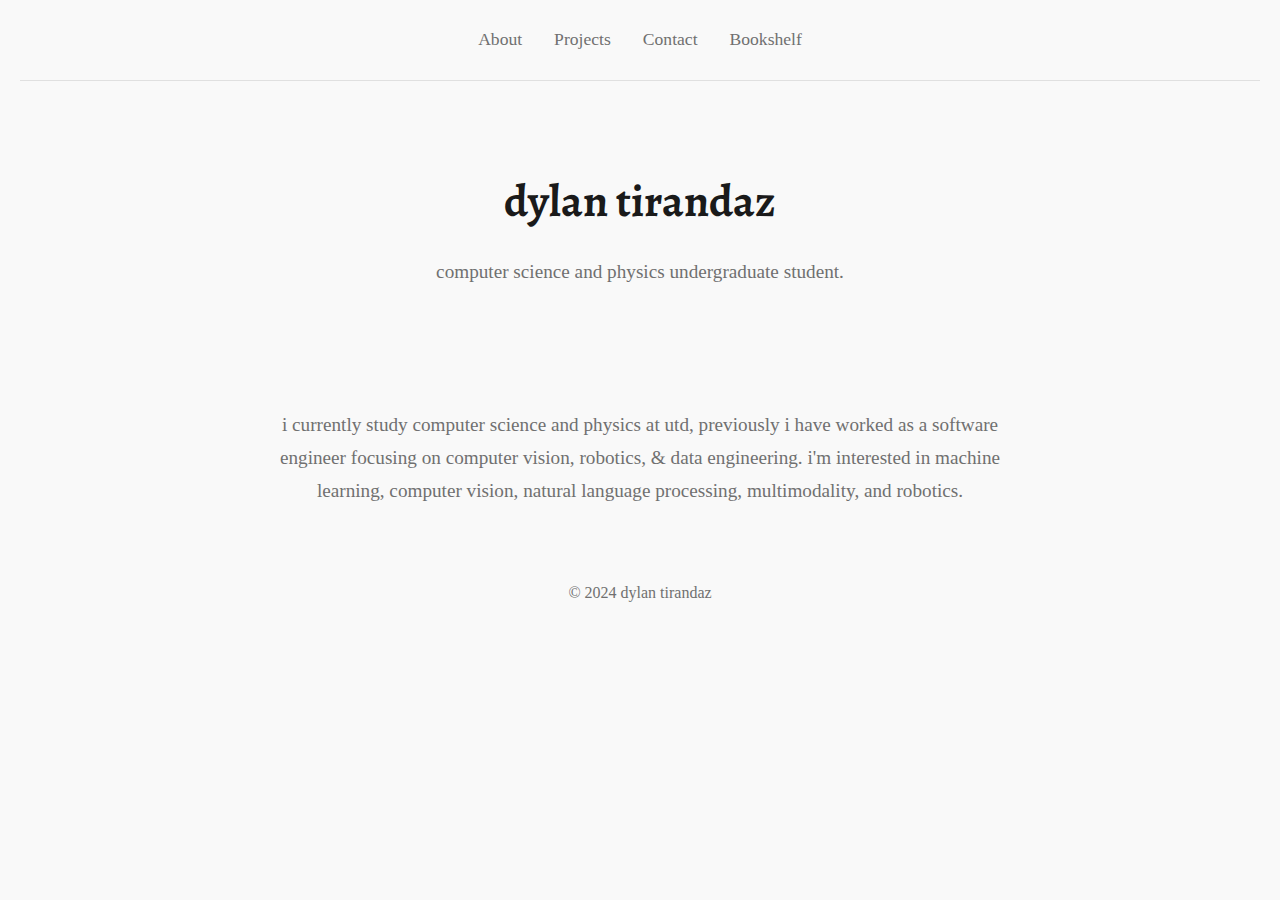
==== index.html @ 8132430b "Update index.html" ====
<!DOCTYPE html>
<html lang="en">
<head>
    <meta charset="UTF-8">
    <meta name="viewport" content="width=device-width, initial-scale=1.0">
    <title>DYLAN TIRANDAZ | about</title>
    <link rel="stylesheet" href="style.css">
    <!-- Import Google Fonts for Inter -->
    <link href="https://fonts.googleapis.com/css2?family=Inter:wght@100;200;300;400;500;600;700&display=swap" rel="stylesheet">
</head>
<body>
    <!-- Navigation -->
    <nav>
        <ul>
            <li><a href="index.html">About</a></li>
            <li><a href="projects.html">Projects</a></li>
            <li><a href="contact.html">Contact</a></li>
            <li><a href="bookshelf.html">Bookshelf</a></li>
        </ul>
    </nav>

    <header>
        <h1>dylan tirandaz</h1>
        <p>computer science and physics undergraduate student.</p>
    </header>

    <section id="about">
        <p>
            i currently study computer science and physics at utd, previously i have worked as a software engineer focusing on computer vision, robotics, & data engineering. i'm interested in machine learning, computer vision, natural language processing, multimodality, and robotics.
        </p>
    </section>

    <!-- Footer -->
    <footer>
        <p>&copy; 2024 dylan tirandaz</p>
    </footer>
</body>
</html>
---- style.css ----
@import url('https://fonts.googleapis.com/css2?family=Alegreya:ital,wght@0,400;0,500;0,700;1,400;1,500;1,700&family=Inter:wght@100;200;300;400;500;600;700&display=swap');

:root {
    --header-font: 'Alegreya', serif; 
    --body-font: 'Times New Roman', serif; 
    --bg-color: #f9f9f9;
    --text-dark: #1a1a1a;
    --text-light: #707070;
    --accent-color: #007acc;
}

* {
    margin: 0;
    padding: 0;
    box-sizing: border-box;
}

body {
    font-family: var(--body-font);
    background-color: var(--bg-color);
    color: var(--text-dark);
    line-height: 1.8;
    padding: 0 20px;
    text-align: center;
}

nav {
    display: flex;
    justify-content: center;
    padding: 1.5em;
    background-color: var(--bg-color);
    border-bottom: 1px solid #e0e0e0;
}

nav ul {
    list-style: none;
    display: flex;
    gap: 2em;
}

nav ul li a {
    font-size: 1.1em;
    color: var(--text-light);
    text-decoration: none;
    transition: color 0.3s ease;
    font-family: var(--body-font); 
}

nav ul li a:hover {
    color: var(--text-dark);
}

header {
    text-align: center;
    padding: 80px 0;
}

header h1 {
    font-family: var(--header-font); 
    font-size: 2.8em;
    font-weight: 700;
    margin-bottom: 0.3em;
    color: var(--text-dark);
}

header p {
    font-family: var(--body-font); 
    font-size: 1.2em;
    color: var(--text-light);
}

/* About Section */
#about {
    max-width: 800px;
    margin: 0 auto;
    padding: 40px 20px;
    text-align: center;
}

#about h2 {
    font-family: var(--header-font); 
    font-size: 2.2em;
    font-weight: 600;
    margin-bottom: 1em;
    color: var(--text-dark);
}

#about p {
    font-family: var(--body-font); 
    font-size: 1.2em;
    color: var(--text-light);
    line-height: 1.7;
}

/* Projects Section */
#projects {
    padding: 80px 20px;
    max-width: 1000px;
    margin: 0 auto;
    text-align: center;
}

#projects h2 {
    font-family: var(--header-font); 
    font-size: 2.5em;
    margin-bottom: 1.5em;
    color: var(--text-dark);
    font-weight: 600;
}

.grid {
    display: grid;
    grid-template-columns: repeat(auto-fill, minmax(300px, 1fr));
    gap: 40px;
    justify-items: center;
}

.project-card {
    background-color: white;
    padding: 20px;
    border-radius: 10px;
    box-shadow: 0 4px 10px rgba(0, 0, 0, 0.05);
    transition: transform 0.3s ease, box-shadow 0.3s ease;
    max-width: 300px;
    text-align: left;
}

.project-card h3 {
    font-family: var(--header-font); 
    font-size: 1.6em;
    margin-bottom: 0.5em;
    color: var(--text-dark);
    font-weight: 600;
}

.project-card p {
    font-family: var(--body-font); 
    font-size: 1.1em;
    color: var(--text-light);
    margin-bottom: 1.2em;
    line-height: 1.5;
}

.project-card a.btn {
    padding: 10px 20px;
    background-color: var(--accent-color);
    color: white;
    border-radius: 5px;
    font-size: 1.1em;
    text-decoration: none;
    transition: background-color 0.3s ease;
    font-family: var(--body-font); 
}

.project-card:hover {
    transform: translateY(-5px);
    box-shadow: 0 8px 20px rgba(0, 0, 0, 0.1);
}

.project-card a.btn:hover {
    background-color: #005582;
}

/* Recommendations Section */
#recommendations {
    max-width: 800px;
    margin: 0 auto;
    padding: 40px 20px;
    text-align: center;
}

#recommendations h2 {
    font-family: var(--header-font); 
    font-size: 2.2em;
    font-weight: 600;
    margin-bottom: 1em;
    color: var(--text-dark);
}

#recommendations section {
    max-width: 600px;
    text-align: left;
    background: white;
    padding: 20px;
    margin: 10px auto;
    border-radius: 8px;
    box-shadow: 0px 4px 6px rgba(0, 0, 0, 0.1);
}

#recommendations section p {
    font-family: var(--body-font); 
    font-size: 1.1em;
    color: var(--text-light);
    line-height: 1.7;
}

/* Footer */
footer {
    text-align: center;
    padding: 2em 0;
    color: var(--text-light);
    font-family: var(--body-font); 
}

@media (max-width: 768px) {
    nav ul {
        flex-direction: column;
        gap: 1em;
    }

    .grid {
        grid-template-columns: 1fr;
    }
}
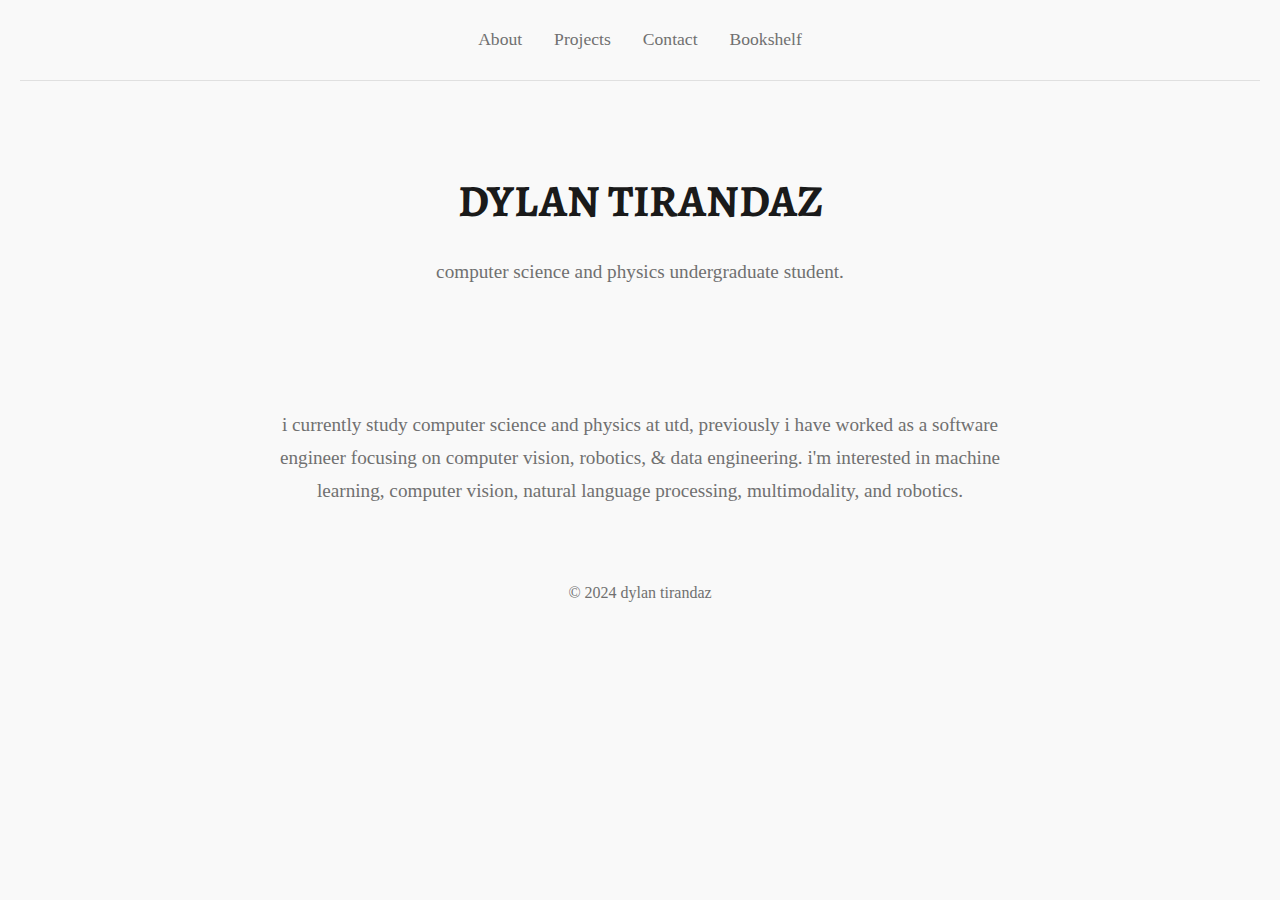
==== commit 5073feec: "Update index.html" ====
--- a/index.html
+++ b/index.html
@@ -3,7 +3,7 @@
 <head>
     <meta charset="UTF-8">
     <meta name="viewport" content="width=device-width, initial-scale=1.0">
-    <title>DYLAN TIRANDAZ | about</title>
+    <title>dylan tirandaz | about</title>
     <link rel="stylesheet" href="style.css">
     <!-- Import Google Fonts for Inter -->
     <link href="https://fonts.googleapis.com/css2?family=Inter:wght@100;200;300;400;500;600;700&display=swap" rel="stylesheet">
@@ -20,7 +20,7 @@
     </nav>
 
     <header>
-        <h1>dylan tirandaz</h1>
+        <h1>DYLAN TIRANDAZ</h1>
         <p>computer science and physics undergraduate student.</p>
     </header>
 
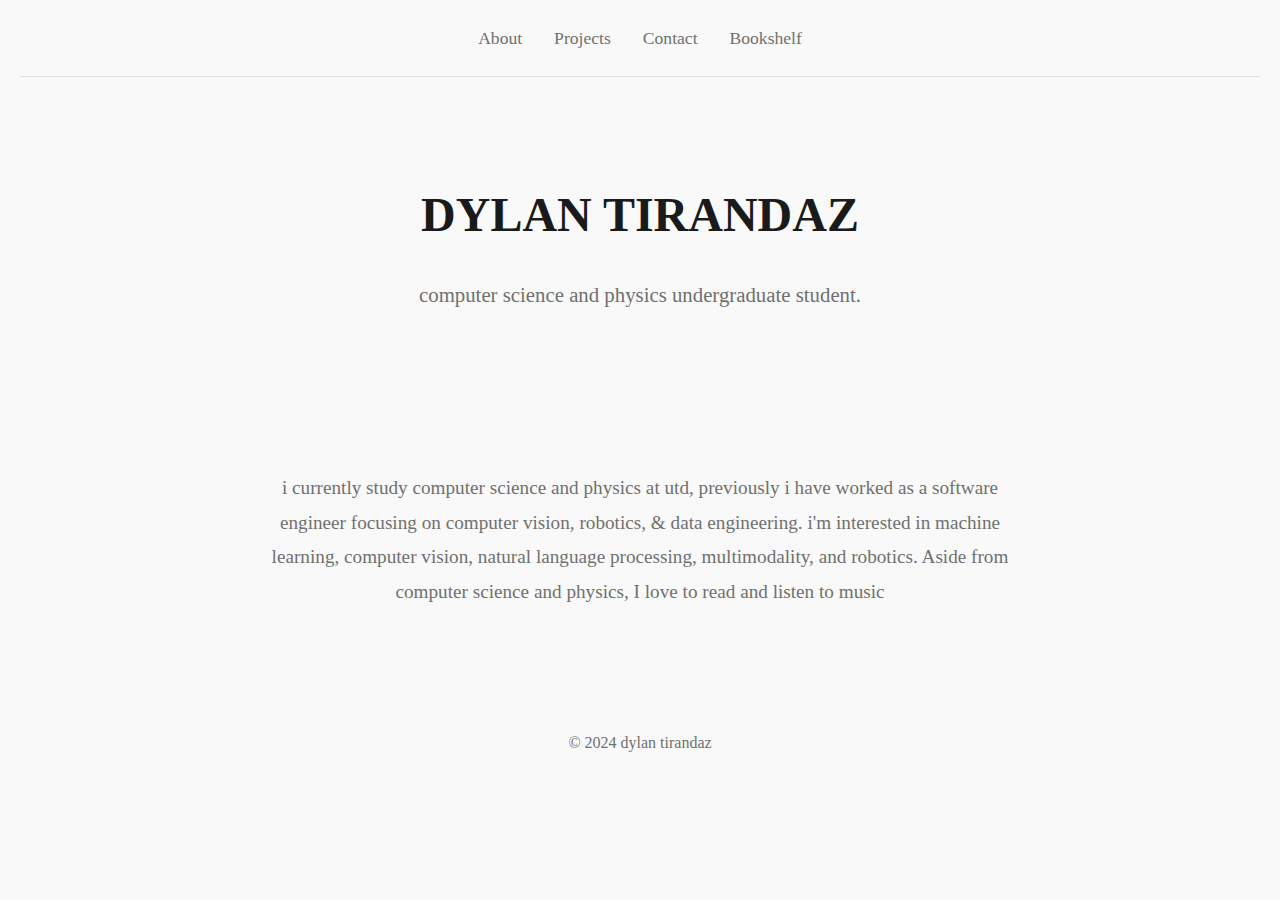
==== commit 893e2237: "Update index.html" ====
--- a/index.html
+++ b/index.html
@@ -26,7 +26,7 @@
 
     <section id="about">
         <p>
-            i currently study computer science and physics at utd, previously i have worked as a software engineer focusing on computer vision, robotics, & data engineering. i'm interested in machine learning, computer vision, natural language processing, multimodality, and robotics.
+            i currently study computer science and physics at utd, previously i have worked as a software engineer focusing on computer vision, robotics, & data engineering. i'm interested in machine learning, computer vision, natural language processing, multimodality, and robotics. Aside from computer science and physics, I love to read and listen to music
         </p>
     </section>
 
--- a/style.css
+++ b/style.css
@@ -1,29 +1,31 @@
-@import url('https://fonts.googleapis.com/css2?family=Alegreya:ital,wght@0,400;0,500;0,700;1,400;1,500;1,700&family=Inter:wght@100;200;300;400;500;600;700&display=swap');
-
+/* Root Variables */
 :root {
-    --header-font: 'Alegreya', serif; 
-    --body-font: 'Times New Roman', serif; 
+    --header-font: 'Times New Roman', serif; /* Times New Roman for headers */
+    --body-font: 'Times New Roman', serif; /* Times New Roman for body text */
     --bg-color: #f9f9f9;
     --text-dark: #1a1a1a;
     --text-light: #707070;
     --accent-color: #007acc;
 }
 
+/* Reset Margin and Padding */
 * {
     margin: 0;
     padding: 0;
     box-sizing: border-box;
 }
 
+/* Body Styling */
 body {
     font-family: var(--body-font);
     background-color: var(--bg-color);
     color: var(--text-dark);
-    line-height: 1.8;
+    line-height: 1.6;
     padding: 0 20px;
     text-align: center;
 }
 
+/* Navigation */
 nav {
     display: flex;
     justify-content: center;
@@ -43,29 +45,30 @@
     color: var(--text-light);
     text-decoration: none;
     transition: color 0.3s ease;
-    font-family: var(--body-font); 
+    font-family: var(--body-font);
 }
 
 nav ul li a:hover {
     color: var(--text-dark);
 }
 
+/* Hero Section */
 header {
     text-align: center;
-    padding: 80px 0;
+    padding: 100px 0; /* Increased padding for more space */
 }
 
 header h1 {
-    font-family: var(--header-font); 
-    font-size: 2.8em;
-    font-weight: 700;
-    margin-bottom: 0.3em;
+    font-family: var(--header-font);
+    font-size: 3em; /* Larger font size for the main header */
+    font-weight: 700;
+    margin-bottom: 0.5em;
     color: var(--text-dark);
 }
 
 header p {
-    font-family: var(--body-font); 
-    font-size: 1.2em;
+    font-family: var(--body-font);
+    font-size: 1.3em; /* Slightly larger subtext */
     color: var(--text-light);
 }
 
@@ -73,41 +76,43 @@
 #about {
     max-width: 800px;
     margin: 0 auto;
-    padding: 40px 20px;
+    padding: 60px 20px; /* Increased padding for more space */
     text-align: center;
 }
 
 #about h2 {
-    font-family: var(--header-font); 
-    font-size: 2.2em;
-    font-weight: 600;
+    font-family: var(--header-font);
+    font-size: 2.5em; /* Larger font size for section headers */
+    font-weight: 700;
     margin-bottom: 1em;
     color: var(--text-dark);
 }
 
 #about p {
-    font-family: var(--body-font); 
-    font-size: 1.2em;
-    color: var(--text-light);
-    line-height: 1.7;
+    font-family: var(--body-font);
+    font-size: 1.2em; /* Slightly larger body text */
+    color: var(--text-light);
+    line-height: 1.8; /* Increased line height for better readability */
+    margin-bottom: 1.5em;
 }
 
 /* Projects Section */
 #projects {
-    padding: 80px 20px;
+    padding: 100px 20px; /* Increased padding for more space */
     max-width: 1000px;
     margin: 0 auto;
     text-align: center;
 }
 
 #projects h2 {
-    font-family: var(--header-font); 
-    font-size: 2.5em;
+    font-family: var(--header-font);
+    font-size: 2.5em; /* Larger font size for section headers */
     margin-bottom: 1.5em;
     color: var(--text-dark);
-    font-weight: 600;
-}
-
+    font-weight: 700;
+}
+
+/* Grid for Projects */
 .grid {
     display: grid;
     grid-template-columns: repeat(auto-fill, minmax(300px, 1fr));
@@ -115,9 +120,10 @@
     justify-items: center;
 }
 
+/* Project Card */
 .project-card {
     background-color: white;
-    padding: 20px;
+    padding: 25px; /* Increased padding for more space */
     border-radius: 10px;
     box-shadow: 0 4px 10px rgba(0, 0, 0, 0.05);
     transition: transform 0.3s ease, box-shadow 0.3s ease;
@@ -126,30 +132,31 @@
 }
 
 .project-card h3 {
-    font-family: var(--header-font); 
-    font-size: 1.6em;
+    font-family: var(--header-font);
+    font-size: 1.8em; /* Larger font size for project titles */
     margin-bottom: 0.5em;
     color: var(--text-dark);
-    font-weight: 600;
+    font-weight: 700;
 }
 
 .project-card p {
-    font-family: var(--body-font); 
+    font-family: var(--body-font);
     font-size: 1.1em;
     color: var(--text-light);
     margin-bottom: 1.2em;
-    line-height: 1.5;
-}
-
+    line-height: 1.6;
+}
+
+/* Button Styling */
 .project-card a.btn {
-    padding: 10px 20px;
+    padding: 12px 24px; /* Slightly larger button */
     background-color: var(--accent-color);
     color: white;
     border-radius: 5px;
     font-size: 1.1em;
     text-decoration: none;
     transition: background-color 0.3s ease;
-    font-family: var(--body-font); 
+    font-family: var(--body-font);
 }
 
 .project-card:hover {
@@ -165,14 +172,14 @@
 #recommendations {
     max-width: 800px;
     margin: 0 auto;
-    padding: 40px 20px;
+    padding: 60px 20px; /* Increased padding for more space */
     text-align: center;
 }
 
 #recommendations h2 {
-    font-family: var(--header-font); 
-    font-size: 2.2em;
-    font-weight: 600;
+    font-family: var(--header-font);
+    font-size: 2.5em; /* Larger font size for section headers */
+    font-weight: 700;
     margin-bottom: 1em;
     color: var(--text-dark);
 }
@@ -181,17 +188,17 @@
     max-width: 600px;
     text-align: left;
     background: white;
-    padding: 20px;
+    padding: 25px; /* Increased padding for more space */
     margin: 10px auto;
     border-radius: 8px;
     box-shadow: 0px 4px 6px rgba(0, 0, 0, 0.1);
 }
 
 #recommendations section p {
-    font-family: var(--body-font); 
-    font-size: 1.1em;
-    color: var(--text-light);
-    line-height: 1.7;
+    font-family: var(--body-font);
+    font-size: 1.1em;
+    color: var(--text-light);
+    line-height: 1.6;
 }
 
 /* Footer */
@@ -199,9 +206,10 @@
     text-align: center;
     padding: 2em 0;
     color: var(--text-light);
-    font-family: var(--body-font); 
-}
-
+    font-family: var(--body-font);
+}
+
+/* Media Queries */
 @media (max-width: 768px) {
     nav ul {
         flex-direction: column;
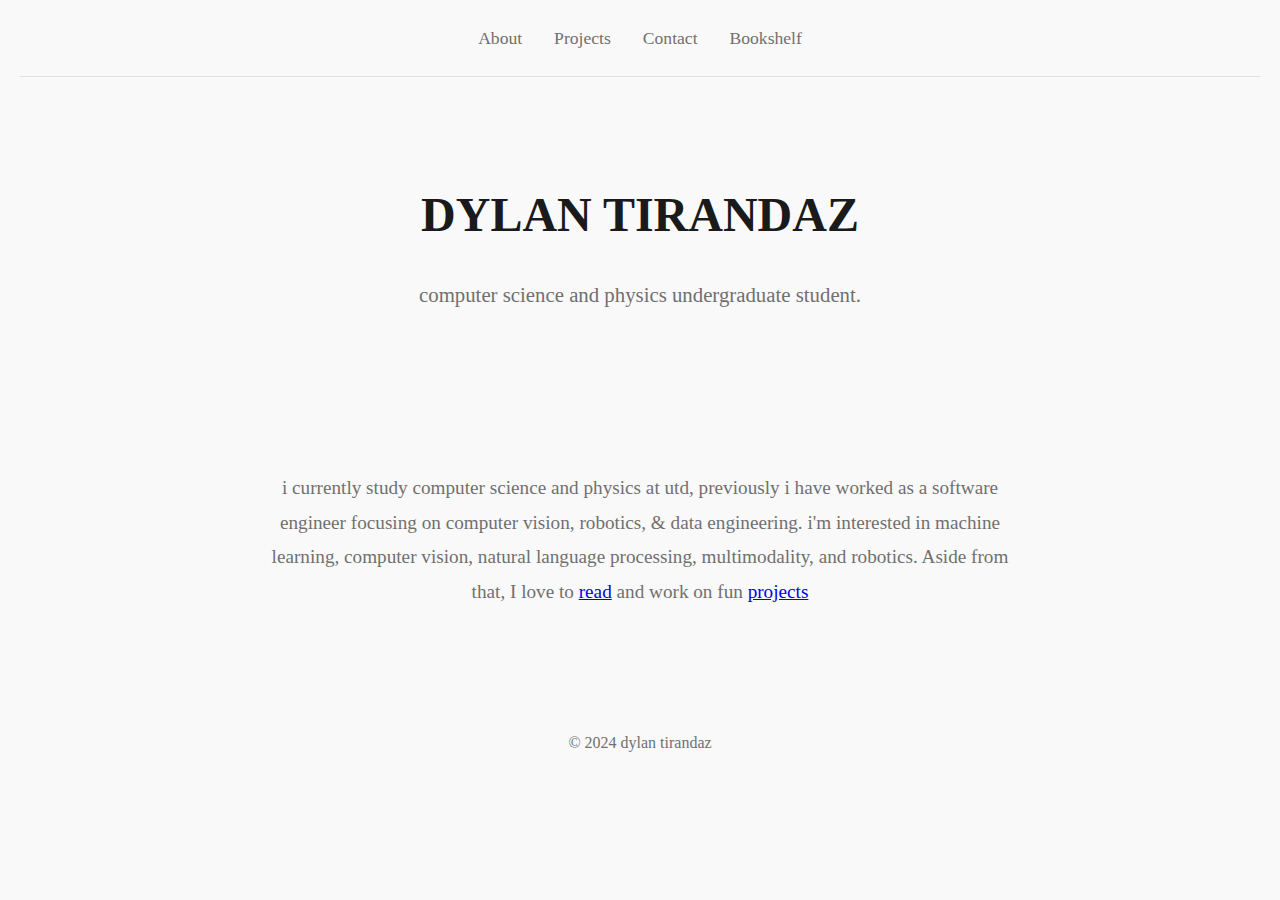
==== commit 45ae050b: "Update index.html" ====
--- a/index.html
+++ b/index.html
@@ -26,7 +26,7 @@
 
     <section id="about">
         <p>
-            i currently study computer science and physics at utd, previously i have worked as a software engineer focusing on computer vision, robotics, & data engineering. i'm interested in machine learning, computer vision, natural language processing, multimodality, and robotics. Aside from computer science and physics, I love to read and listen to music
+            i currently study computer science and physics at utd, previously i have worked as a software engineer focusing on computer vision, robotics, & data engineering. i'm interested in machine learning, computer vision, natural language processing, multimodality, and robotics. Aside from that, I love to <a href="bookshelf.html">read</a> and work on fun <a href="projects.html">projects</a>
         </p>
     </section>
 
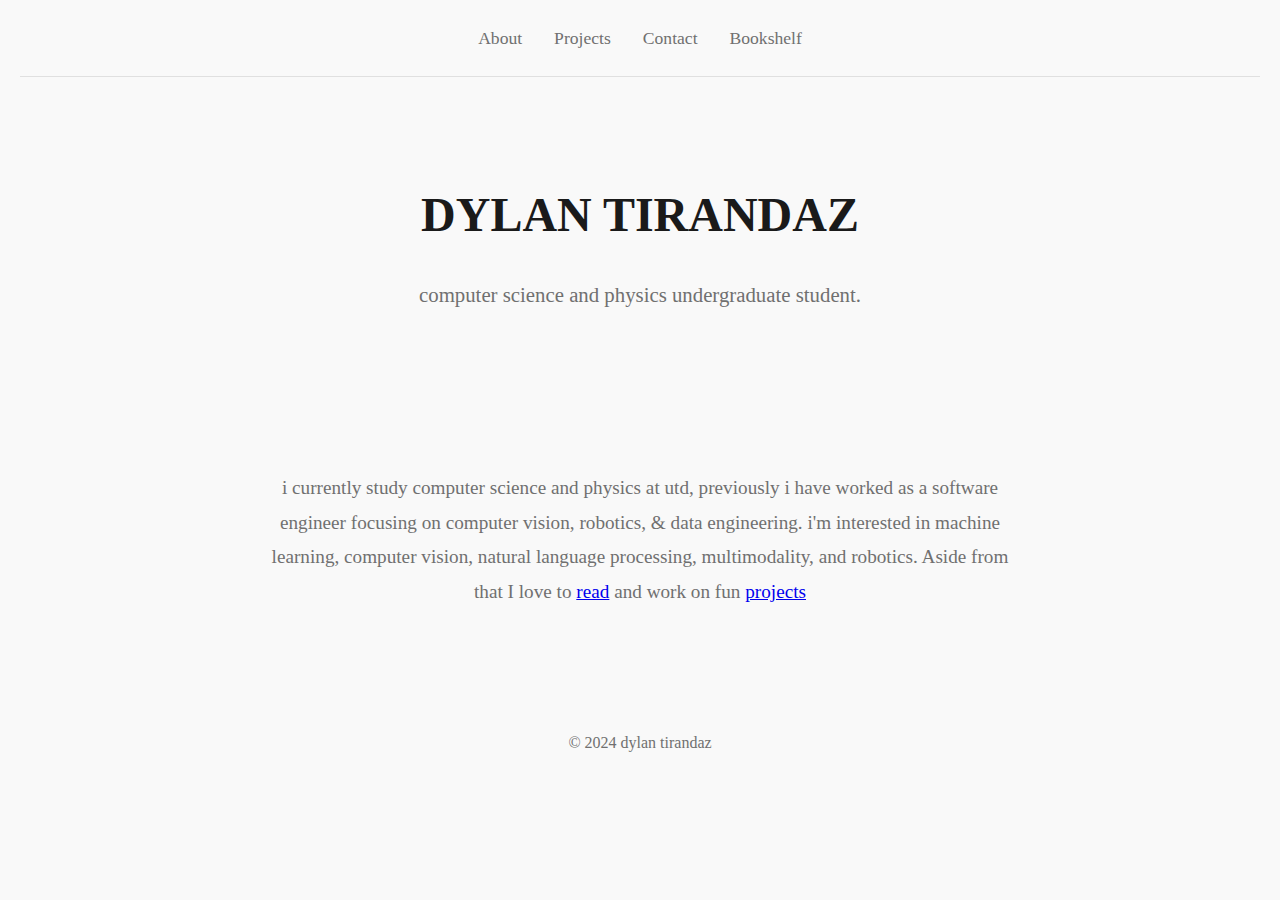
==== commit d7634311: "Update index.html" ====
--- a/index.html
+++ b/index.html
@@ -26,7 +26,7 @@
 
     <section id="about">
         <p>
-            i currently study computer science and physics at utd, previously i have worked as a software engineer focusing on computer vision, robotics, & data engineering. i'm interested in machine learning, computer vision, natural language processing, multimodality, and robotics. Aside from that, I love to <a href="bookshelf.html">read</a> and work on fun <a href="projects.html">projects</a>
+            i currently study computer science and physics at utd, previously i have worked as a software engineer focusing on computer vision, robotics, & data engineering. i'm interested in machine learning, computer vision, natural language processing, multimodality, and robotics. Aside from that I love to <a href="bookshelf.html">read</a> and work on fun <a href="projects.html">projects</a>
         </p>
     </section>
 
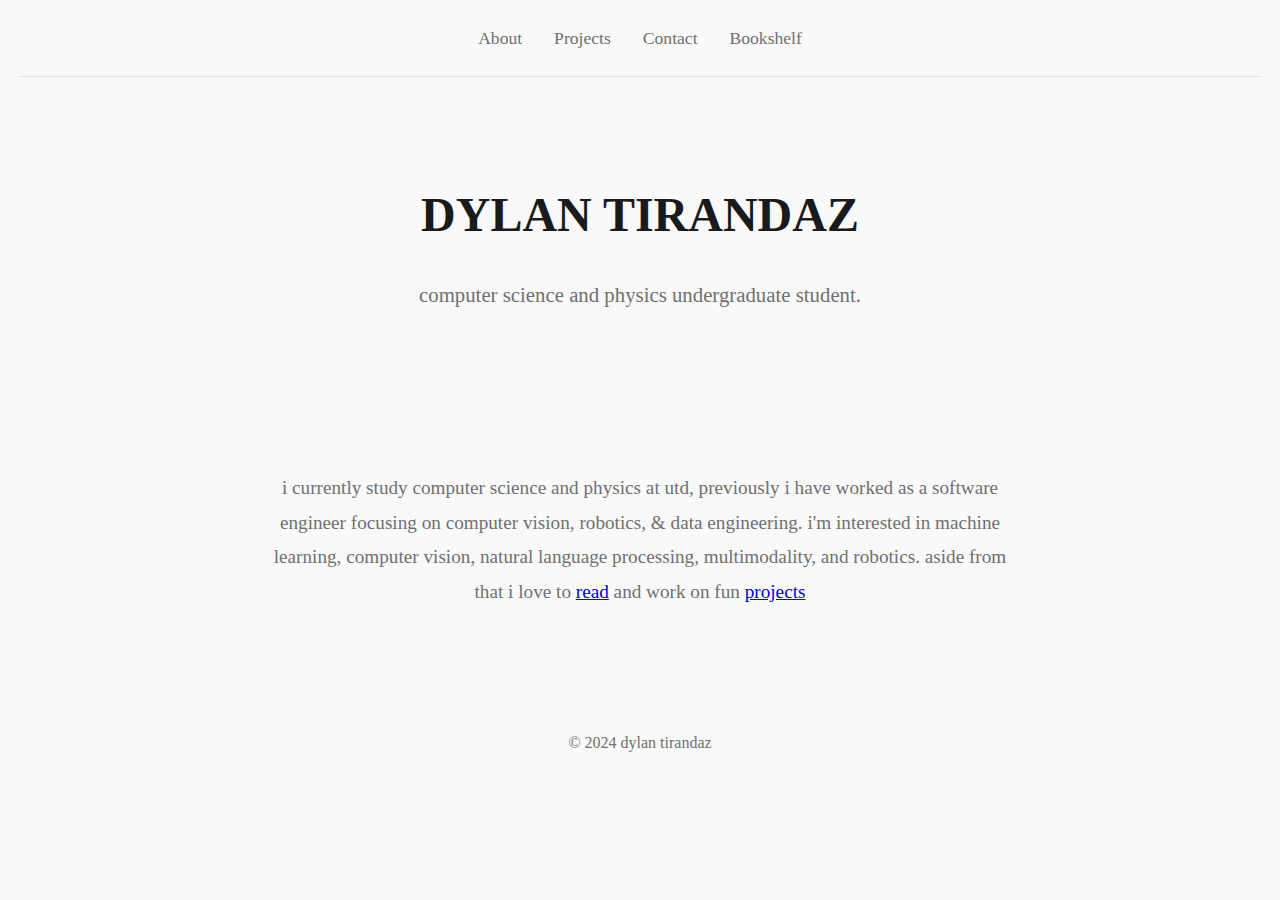
==== commit cc1d27de: "Update index.html" ====
--- a/index.html
+++ b/index.html
@@ -26,7 +26,7 @@
 
     <section id="about">
         <p>
-            i currently study computer science and physics at utd, previously i have worked as a software engineer focusing on computer vision, robotics, & data engineering. i'm interested in machine learning, computer vision, natural language processing, multimodality, and robotics. Aside from that I love to <a href="bookshelf.html">read</a> and work on fun <a href="projects.html">projects</a>
+            i currently study computer science and physics at utd, previously i have worked as a software engineer focusing on computer vision, robotics, & data engineering. i'm interested in machine learning, computer vision, natural language processing, multimodality, and robotics. aside from that i love to <a href="bookshelf.html">read</a> and work on fun <a href="projects.html">projects</a>
         </p>
     </section>
 
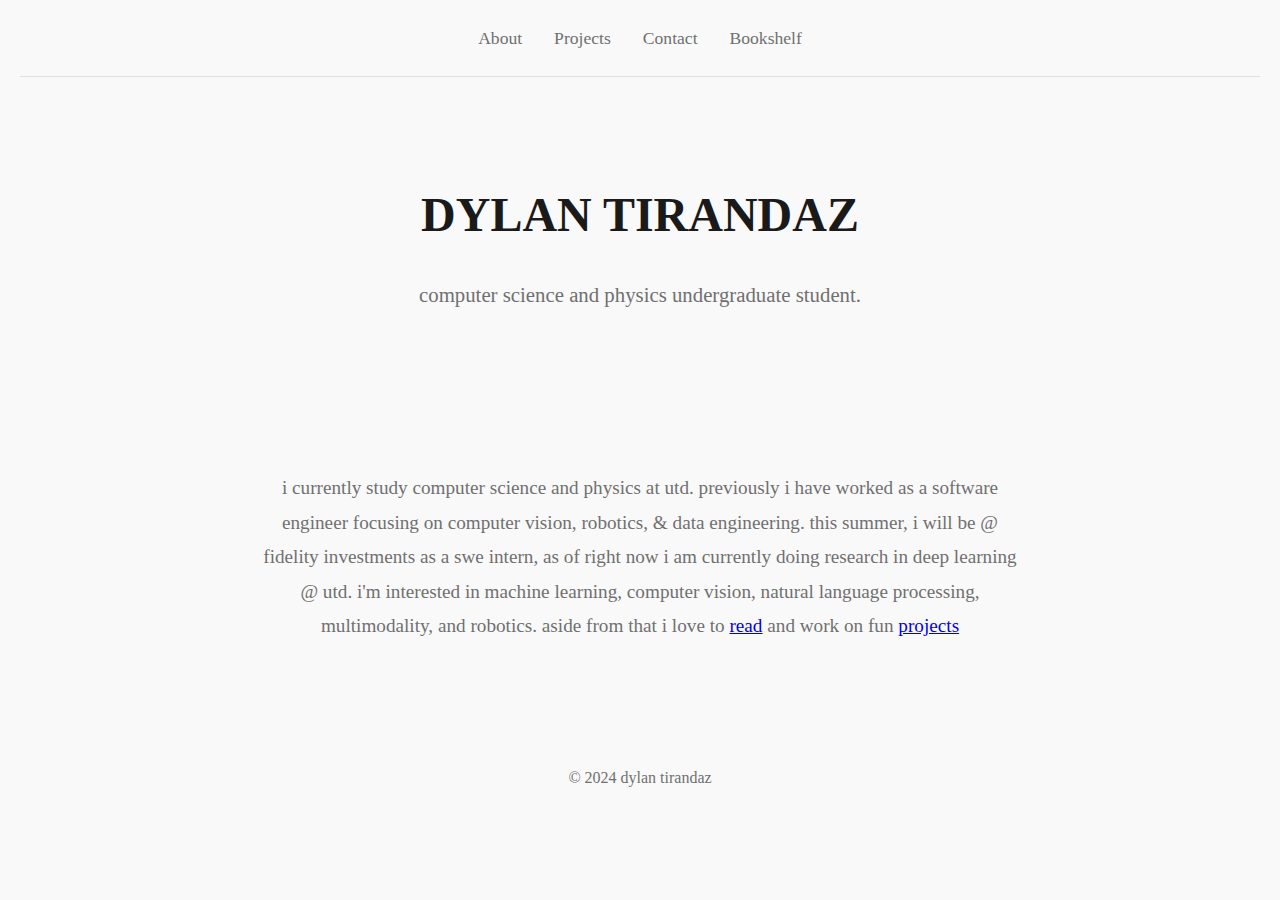
==== commit 59d0a030: "Update index.html" ====
--- a/index.html
+++ b/index.html
@@ -26,7 +26,7 @@
 
     <section id="about">
         <p>
-            i currently study computer science and physics at utd, previously i have worked as a software engineer focusing on computer vision, robotics, & data engineering. i'm interested in machine learning, computer vision, natural language processing, multimodality, and robotics. aside from that i love to <a href="bookshelf.html">read</a> and work on fun <a href="projects.html">projects</a>
+            i currently study computer science and physics at utd. previously i have worked as a software engineer focusing on computer vision, robotics, & data engineering. this summer, i will be @ fidelity investments as a swe intern, as of right now i am currently doing research in deep learning @ utd. i'm interested in machine learning, computer vision, natural language processing, multimodality, and robotics. aside from that i love to <a href="bookshelf.html">read</a> and work on fun <a href="projects.html">projects</a>
         </p>
     </section>
 
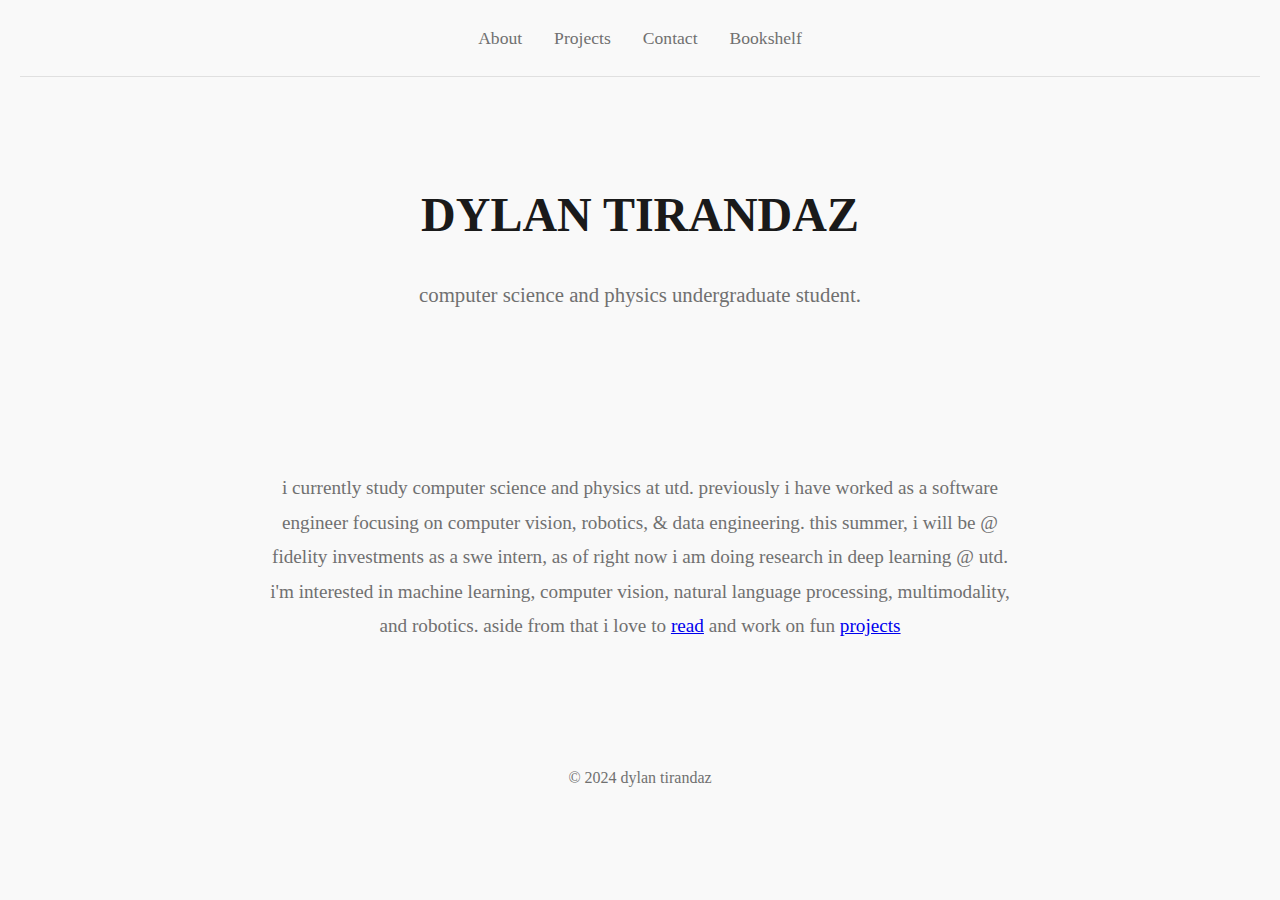
==== commit 842e2ac7: "Update index.html" ====
--- a/index.html
+++ b/index.html
@@ -26,7 +26,7 @@
 
     <section id="about">
         <p>
-            i currently study computer science and physics at utd. previously i have worked as a software engineer focusing on computer vision, robotics, & data engineering. this summer, i will be @ fidelity investments as a swe intern, as of right now i am currently doing research in deep learning @ utd. i'm interested in machine learning, computer vision, natural language processing, multimodality, and robotics. aside from that i love to <a href="bookshelf.html">read</a> and work on fun <a href="projects.html">projects</a>
+            i currently study computer science and physics at utd. previously i have worked as a software engineer focusing on computer vision, robotics, & data engineering. this summer, i will be @ fidelity investments as a swe intern, as of right now i am doing research in deep learning @ utd. i'm interested in machine learning, computer vision, natural language processing, multimodality, and robotics. aside from that i love to <a href="bookshelf.html">read</a> and work on fun <a href="projects.html">projects</a>
         </p>
     </section>
 
